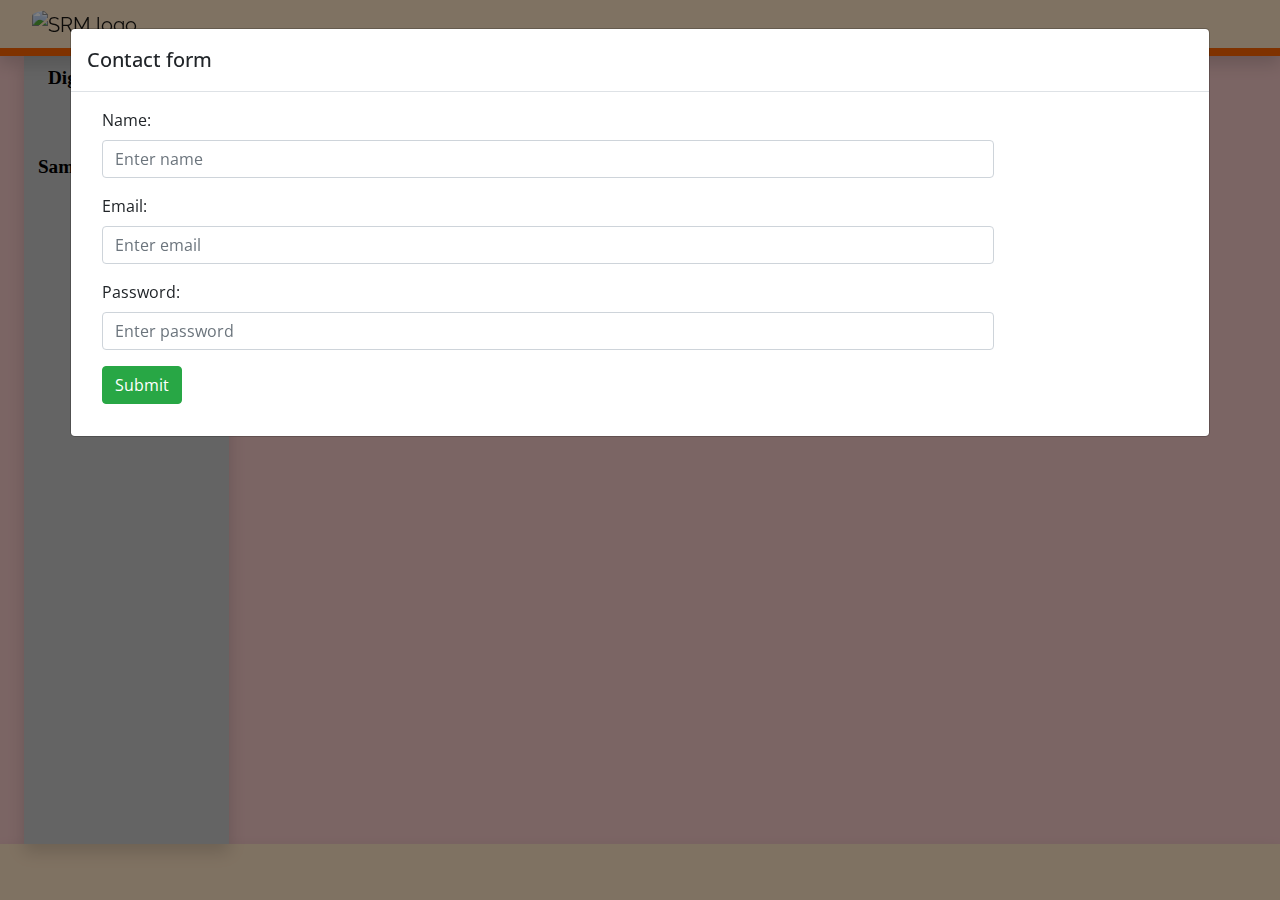
==== index.html @ 909b830c "Firebase attached" ====
<!DOCTYPE html>
<html lang="en">
<head>
	<meta http-equiv="Content-Type" content="text/html; charset=UTF-8"/>
  <meta http-equiv="X-UA-Compatible" content="IE=edge" />
  <meta name="viewport" content="width=device-width, initial-scale=1.0" />
  <meta content="" name="description" />
  <meta content="" name="author" />
  <!-- For iPhone -->
  <meta name="msapplication-TileColor" content="#4076e0" />
  <!-- Chrome, Firefox OS and Opera -->
  <meta name="theme-color" content="#4076e0" />
  <!-- Windows Phone -->
  <meta name="msapplication-navbutton-color" content="#4076e0" />
  <title>Virtual Labs</title>
	<link rel="canonical" href="https://srmeeevlab.github.io" />
  <link rel="shortcut icon" href="PSOC/1_Development_of_voltage_controllers_for_SMIB_system_1/assets/images/favicon.ico" />
  <link rel="stylesheet" href="PSOC/1_Development_of_voltage_controllers_for_SMIB_system_1/assets/css/bootstrap.min.css" />
  <link href="//fonts.googleapis.com/css2?family=Open+Sans&family=Raleway&display=swap" rel="stylesheet" />
  <link rel="stylesheet" href="PSOC/1_Development_of_voltage_controllers_for_SMIB_system_1/assets/fonts/font-awesome-4.7.0/css/font-awesome.min.css" />
  <link rel="stylesheet" href="PSOC/1_Development_of_voltage_controllers_for_SMIB_system_1/assets/css/vlabs-style.css" />
  <script src="PSOC/1_Development_of_voltage_controllers_for_SMIB_system_1/assets/js/jquery-3.4.1.slim.min.js"></script>
  <script src="PSOC/1_Development_of_voltage_controllers_for_SMIB_system_1/assets/js/bootstrap.min.js"></script>

  <link rel="stylesheet" href="https://stackpath.bootstrapcdn.com/bootstrap/4.5.2/css/bootstrap.min.css">

  <script src="https://code.jquery.com/jquery-3.5.1.slim.min.js"></script>
  <script src="https://cdn.jsdelivr.net/npm/@popperjs/core@2.5.3/dist/umd/popper.min.js"></script>
  <script src="https://stackpath.bootstrapcdn.com/bootstrap/4.5.2/js/bootstrap.min.js"></script>

  <!-- END INCLUDE HEADER AND FOOTER -->




  <!-- BEGIN INCLUDE MARKDOWN FILES USING ZERO MD JS -->
  <script src="PSOC/1_Development_of_voltage_controllers_for_SMIB_system_1/assets/js/webcomponents-loader.min.js"></script>
  <script>
    // Set global configs. Declare before importing `zero-md` element.
    // These settings will apply to all instances of `zero-md`.
    window.ZeroMd = {
      config: {
        cssUrls: [
          "PSOC/1_Development_of_voltage_controllers_for_SMIB_system_1/assets/css/github-markdown.min.css",
          "assets/css/vlabs-style.css",
        ],
      },
    };
  </script>
  <script type="module" src="PSOC/1_Development_of_voltage_controllers_for_SMIB_system_1/assets/js/zero-md.min.js"></script>

  <script src="https://www.gstatic.com/firebasejs/10.12.2/firebase-app.js"></script>
<!-- Include only the services you use, for example auth and database below. -->
<!-- <script src="https://www.gstatic.com/firebasejs/10.12.2/firebase-analytics.js"></script>
<script src="https://www.gstatic.com/firebasejs/10.12.2/firebase-firestore.js"></script> -->
<style class="markdown-style">:host{display:block;position:relative;contain:content;}@font-face{font-family:octicons-link;src:url([data-uri]) format('woff')}.markdown-body{-ms-text-size-adjust:100%;-webkit-text-size-adjust:100%;line-height:1.5;color:#24292e;font-family:-apple-system,BlinkMacSystemFont,"Segoe UI",Helvetica,Arial,sans-serif,"Apple Color Emoji","Segoe UI Emoji","Segoe UI Symbol";font-size:16px;line-height:1.5;word-wrap:break-word}.markdown-body .pl-c{color:#6a737d}.markdown-body .pl-c1,.markdown-body .pl-s .pl-v{color:#005cc5}.markdown-body .pl-e,.markdown-body .pl-en{color:#6f42c1}.markdown-body .pl-s .pl-s1,.markdown-body .pl-smi{color:#24292e}.markdown-body .pl-ent{color:#22863a}.markdown-body .pl-k{color:#d73a49}.markdown-body .pl-pds,.markdown-body .pl-s,.markdown-body .pl-s .pl-pse .pl-s1,.markdown-body .pl-sr,.markdown-body .pl-sr .pl-cce,.markdown-body .pl-sr .pl-sra,.markdown-body .pl-sr .pl-sre{color:#032f62}.markdown-body .pl-smw,.markdown-body .pl-v{color:#e36209}.markdown-body .pl-bu{color:#b31d28}.markdown-body .pl-ii{color:#fafbfc;background-color:#b31d28}.markdown-body .pl-c2{color:#fafbfc;background-color:#d73a49}.markdown-body .pl-c2::before{content:"^M"}.markdown-body .pl-sr .pl-cce{font-weight:700;color:#22863a}.markdown-body .pl-ml{color:#735c0f}.markdown-body .pl-mh,.markdown-body .pl-mh .pl-en,.markdown-body .pl-ms{font-weight:700;color:#005cc5}.markdown-body .pl-mi{font-style:italic;color:#24292e}.markdown-body .pl-mb{font-weight:700;color:#24292e}.markdown-body .pl-md{color:#b31d28;background-color:#ffeef0}.markdown-body .pl-mi1{color:#22863a;background-color:#f0fff4}.markdown-body .pl-mc{color:#e36209;background-color:#ffebda}.markdown-body .pl-mi2{color:#f6f8fa;background-color:#005cc5}.markdown-body .pl-mdr{font-weight:700;color:#6f42c1}.markdown-body .pl-ba{color:#586069}.markdown-body .pl-sg{color:#959da5}.markdown-body .pl-corl{text-decoration:underline;color:#032f62}.markdown-body .octicon{display:inline-block;vertical-align:text-top;fill:currentColor}.markdown-body a{background-color:transparent}.markdown-body a:active,.markdown-body a:hover{outline-width:0}.markdown-body strong{font-weight:inherit}.markdown-body strong{font-weight:bolder}.markdown-body h1{font-size:2em;margin:.67em 0}.markdown-body img{border-style:none}.markdown-body code,.markdown-body kbd,.markdown-body pre{font-family:monospace,monospace;font-size:1em}.markdown-body hr{box-sizing:content-box;height:0;overflow:visible}.markdown-body input{font:inherit;margin:0}.markdown-body input{overflow:visible}.markdown-body [type=checkbox]{box-sizing:border-box;padding:0}.markdown-body *{box-sizing:border-box}.markdown-body input{font-family:inherit;font-size:inherit;line-height:inherit}.markdown-body a{color:#0366d6;text-decoration:none}.markdown-body a:hover{text-decoration:underline}.markdown-body strong{font-weight:600}.markdown-body hr{height:0;margin:15px 0;overflow:hidden;background:0 0;border:0;border-bottom:1px solid #dfe2e5}.markdown-body hr::before{display:table;content:""}.markdown-body hr::after{display:table;clear:both;content:""}.markdown-body table{border-spacing:0;border-collapse:collapse}.markdown-body td,.markdown-body th{padding:0}.markdown-body h1,.markdown-body h2,.markdown-body h3,.markdown-body h4,.markdown-body h5,.markdown-body h6{margin-top:0;margin-bottom:0}.markdown-body h1{font-size:32px;font-weight:600}.markdown-body h2{font-size:24px;font-weight:600}.markdown-body h3{font-size:20px;font-weight:600}.markdown-body h4{font-size:16px;font-weight:600}.markdown-body h5{font-size:14px;font-weight:600}.markdown-body h6{font-size:12px;font-weight:600}.markdown-body p{margin-top:0;margin-bottom:10px}.markdown-body blockquote{margin:0}.markdown-body ol,.markdown-body ul{padding-left:0;margin-top:0;margin-bottom:0}.markdown-body ol ol,.markdown-body ul ol{list-style-type:lower-roman}.markdown-body ol ol ol,.markdown-body ol ul ol,.markdown-body ul ol ol,.markdown-body ul ul ol{list-style-type:lower-alpha}.markdown-body dd{margin-left:0}.markdown-body code{font-family:SFMono-Regular,Consolas,"Liberation Mono",Menlo,Courier,monospace;font-size:12px}.markdown-body pre{margin-top:0;margin-bottom:0;font-family:SFMono-Regular,Consolas,"Liberation Mono",Menlo,Courier,monospace;font-size:12px}.markdown-body .octicon{vertical-align:text-bottom}.markdown-body .pl-0{padding-left:0!important}.markdown-body .pl-1{padding-left:4px!important}.markdown-body .pl-2{padding-left:8px!important}.markdown-body .pl-3{padding-left:16px!important}.markdown-body .pl-4{padding-left:24px!important}.markdown-body .pl-5{padding-left:32px!important}.markdown-body .pl-6{padding-left:40px!important}.markdown-body::before{display:table;content:""}.markdown-body::after{display:table;clear:both;content:""}.markdown-body>:first-child{margin-top:0!important}.markdown-body>:last-child{margin-bottom:0!important}.markdown-body a:not([href]){color:inherit;text-decoration:none}.markdown-body .anchor{float:left;padding-right:4px;margin-left:-20px;line-height:1}.markdown-body .anchor:focus{outline:0}.markdown-body blockquote,.markdown-body dl,.markdown-body ol,.markdown-body p,.markdown-body pre,.markdown-body table,.markdown-body ul{margin-top:0;margin-bottom:16px}.markdown-body hr{height:.25em;padding:0;margin:24px 0;background-color:#e1e4e8;border:0}.markdown-body blockquote{padding:0 1em;color:#6a737d;border-left:.25em solid #dfe2e5}.markdown-body blockquote>:first-child{margin-top:0}.markdown-body blockquote>:last-child{margin-bottom:0}.markdown-body kbd{display:inline-block;padding:3px 5px;font-size:11px;line-height:10px;color:#444d56;vertical-align:middle;background-color:#fafbfc;border:solid 1px #c6cbd1;border-bottom-color:#959da5;border-radius:3px;box-shadow:inset 0 -1px 0 #959da5}.markdown-body h1,.markdown-body h2,.markdown-body h3,.markdown-body h4,.markdown-body h5,.markdown-body h6{margin-top:24px;margin-bottom:16px;font-weight:600;line-height:1.25}.markdown-body h1 .octicon-link,.markdown-body h2 .octicon-link,.markdown-body h3 .octicon-link,.markdown-body h4 .octicon-link,.markdown-body h5 .octicon-link,.markdown-body h6 .octicon-link{color:#1b1f23;vertical-align:middle;visibility:hidden}.markdown-body h1:hover .anchor,.markdown-body h2:hover .anchor,.markdown-body h3:hover .anchor,.markdown-body h4:hover .anchor,.markdown-body h5:hover .anchor,.markdown-body h6:hover .anchor{text-decoration:none}.markdown-body h1:hover .anchor .octicon-link,.markdown-body h2:hover .anchor .octicon-link,.markdown-body h3:hover .anchor .octicon-link,.markdown-body h4:hover .anchor .octicon-link,.markdown-body h5:hover .anchor .octicon-link,.markdown-body h6:hover .anchor .octicon-link{visibility:visible}.markdown-body h1{padding-bottom:.3em;font-size:2em;border-bottom:1px solid #eaecef}.markdown-body h2{padding-bottom:.3em;font-size:1.5em;border-bottom:1px solid #eaecef}.markdown-body h3{font-size:1.25em}.markdown-body h4{font-size:1em}.markdown-body h5{font-size:.875em}.markdown-body h6{font-size:.85em;color:#6a737d}.markdown-body ol,.markdown-body ul{padding-left:2em}.markdown-body ol ol,.markdown-body ol ul,.markdown-body ul ol,.markdown-body ul ul{margin-top:0;margin-bottom:0}.markdown-body li{word-wrap:break-all}.markdown-body li>p{margin-top:16px}.markdown-body li+li{margin-top:.25em}.markdown-body dl{padding:0}.markdown-body dl dt{padding:0;margin-top:16px;font-size:1em;font-style:italic;font-weight:600}.markdown-body dl dd{padding:0 16px;margin-bottom:16px}.markdown-body table{display:block;width:100%;overflow:auto}.markdown-body table th{font-weight:600}.markdown-body table td,.markdown-body table th{padding:6px 13px;border:1px solid #dfe2e5}.markdown-body table tr{background-color:#fff;border-top:1px solid #c6cbd1}.markdown-body table tr:nth-child(2n){background-color:#f6f8fa}.markdown-body img{max-width:100%;box-sizing:content-box;background-color:#fff}.markdown-body img[align=right]{padding-left:20px}.markdown-body img[align=left]{padding-right:20px}.markdown-body code{padding:.2em .4em;margin:0;font-size:85%;background-color:rgba(27,31,35,.05);border-radius:3px}.markdown-body pre{word-wrap:normal}.markdown-body pre>code{padding:0;margin:0;font-size:100%;word-break:normal;white-space:pre;background:0 0;border:0}.markdown-body .highlight{margin-bottom:16px}.markdown-body .highlight pre{margin-bottom:0;word-break:normal}.markdown-body .highlight pre,.markdown-body pre{padding:16px;overflow:auto;font-size:85%;line-height:1.45;background-color:#f6f8fa;border-radius:3px}.markdown-body pre code{display:inline;max-width:auto;padding:0;margin:0;overflow:visible;line-height:inherit;word-wrap:normal;background-color:transparent;border:0}.markdown-body .full-commit .btn-outline:not(:disabled):hover{color:#005cc5;border-color:#005cc5}.markdown-body kbd{display:inline-block;padding:3px 5px;font:11px SFMono-Regular,Consolas,"Liberation Mono",Menlo,Courier,monospace;line-height:10px;color:#444d56;vertical-align:middle;background-color:#fafbfc;border:solid 1px #d1d5da;border-bottom-color:#c6cbd1;border-radius:3px;box-shadow:inset 0 -1px 0 #c6cbd1}.markdown-body :checked+.radio-label{position:relative;z-index:1;border-color:#0366d6}.markdown-body .task-list-item{list-style-type:none}.markdown-body .task-list-item+.task-list-item{margin-top:3px}.markdown-body .task-list-item input{margin:0 .2em .25em -1.6em;vertical-align:middle}.markdown-body hr{border-bottom-color:#eee}
/*# sourceMappingURL=github-markdown.min.css.map */.vlabs-page {
    min-height: 100vh;
    overflow-x: hidden;
}
body{
    background-color: rgb(247, 202, 201) ;
    width:100%;
    
    
    margin: 0;
    padding: 0;
}

.vlabs-header {
    border-bottom: 8px solid #ff6500;
    font-family: 'Raleway', sans-serif;
}

.vlabs-page-main {
    font-size: 1rem;
    font-family: "Open Sans", sans-serif;
}

.vlabs-lab-name {
    font-size: 1.7rem;
}

.vlabs-footer {
    font-size: 14px;
    background: rgb(17, 17, 17);
    font-family: 'Raleway', sans-serif;
}

.vlabs-footer-sect-name {
    border-width: 0.15rem;
    border-style: solid;
    border-image: linear-gradient(to right, #3EC1D5 20%, #555 0%) 0% 0% 100% 0%;
}

.vlabs-lab-name {
    color: #2C99CE;
}

.vlabs-page-content {
    /* border-left: 2px dotted #89a7c4; */
    /* overflow-y: hidden; */
    overflow-y: visible;
    font-family: 'Raleway', sans-serif;
    width: 100%;
}

.social-links>a {
    color: #fff;
    border-radius: 50%;
    width: 36px;
    height: 36px;
}

.sidebar a {
    color: #3e6389;
}

.sidebar a:hover {
    color: #ff6600;
}

.sidebar {
    font-size: 1.2rem;
    font-weight: bold;
    text-align: center;
}


.vlabs-header a {
    margin: 0 1rem;
    padding: 0.5rem 1rem;
    color: #2C98CD;
}


.vlabs-header #headerNavbar a:hover {
    background: #77BB41;
    color: #fff;
    border-radius: 10px;
}

.vlabs-header #headerNavbar a {
    border-radius: 10px;
    transition: 0.3s;
}

.breadcrumbs,
.breadcrumbs a,
.breadcrumbs span {
    font-size: 1.6rem;
    color: #337ab7;
}

.custom-bg-boxshadow {
  background-color: rgba(76, 175, 80, 0.3);
  box-shadow: 0px 0px 10px rgba(255, 255, 255, 0.5);
}

.page-name {
    color: #337ab7;
}

/*pre-test and post-test page styling fix*/

.answers {
    font-size: 1rem;
    display: flex;
    flex-direction: column;
    margin-bottom: 1rem;
}

.question {
    font-weight: 900;
}

/* feedback */
#feedback-btn {
    color: #2C99CE;
    border-color: #2C99CE;
}

.alertblock{

  display: none;
}

/* to override markdown styling */
.markdown-body {
    font-family: 'Raleway', sans-serif;
}

/* to fix the  extended lines*/
.markdown-body table tr {
    border-top: 0;
}

h1,
h2,
h3{
    color: #2C99CE;
}

.sidebar a{
   color: #000000;
   font-family: serif;
   font-style: normal;

}


.navbar-brand img{
  border-radius: 20%;
  /* border: 3px solid #DC143C; */
  width: 18%;
  height: 18%;
} 
</style>
  <!-- END INCLUDE MARKDOWN FILES USING ZERO MD JS -->
</head>
<body class="p-0 container-fluid vlabs-page d-flex flex-column justify-content-between " >
  <header class="vlabs-header sticky-top  shadow z-index-999 custom-bg-boxshadow" style="background-color:#FFE4C4;">
    <nav class="p-0 d-flex justify-content-between navbar navbar-expand-lg navbar-light">
      <a href="https://srmist.edu.in/" class="navbar-brand">
        <img src="PSOC/1_Development_of_voltage_controllers_for_SMIB_system_1/assets/images/SRM_Logo.png" alt="SRM logo" />
      </a>
      <!-- <a href="http://vlab.co.in/" class="navbar-brand">
        <img src="PSOC/1_Development_of_voltage_controllers_for_SMIB_system_1/assets/images/vlabs-color-small-moe.jpg" alt="vlabs logo" />
      </a> -->
      <!-- <button class="navbar-toggler" type="button" data-toggle="collapse" data-target="#headerNavbar"
        aria-controls="headerNavbar" aria-expanded="false" aria-label="Toggle navigation">
        <span class="navbar-toggler-icon"></span>
      </button> -->
    </nav>
  </header>
  <div class="container-fluid flex-fill d-flex flex-column vlabs-page-main">
    <div class="row flex-grow-1 px-4">
      <div class="nav flex-column col col-sm-3 col-lg-2 sidebar shadow z-index-999" style="background-color: rgb(200, 200, 200) ;">
        
        <!-- <a href="index.html" class="py-2">Aim</a> -->
        <!-- <a href="PSOC/1_Development_of_voltage_controllers_for_SMIB_system_1/theory.html" class="py-2">Theory</a> -->
        <a href="PSOC/1_Development_of_voltage_controllers_for_SMIB_system_1/tripleandgate.html" class="py-2">Digital Simulator</a>
        <a href="PSOC/1_Development_of_voltage_controllers_for_SMIB_system_1/procedure.html" class="py-2">Procedure</a>
        <a href="PSOC/1_Development_of_voltage_controllers_for_SMIB_system_1/sample_experiment.html" class="py-2">Sample Experiment</a>
        <!-- <a href="PSOC/1_Development_of_voltage_controllers_for_SMIB_system_1/posttest.html" class="py-2">Post Test</a> -->
        <a href="PSOC/1_Development_of_voltage_controllers_for_SMIB_system_1/developers.html" class="py-2">Developers</a>
        <a href="PSOC/1_Development_of_voltage_controllers_for_SMIB_system_1/feedback.html" class="py-2">Feedback</a>
      </div>
      <div class="vlabs-page-content col col-sm-7 col-lg-10 pr-5 pb-4">
        <zero-md src="round-template/experiment/experiment-name.md">
          <template>
            <style>
              div {
                font-family: "Raleway", sans-serif;
              }
              h1,
              h2 {
                margin: 0.5em 0;
                color: #2c99ce;
                text-align: center;
              }
            </style>
          </template>
        </zero-md>
        <h3 class="page-name" style="color:  #DC143C; font-style: italic;font-family: serif;font-size: 50px;">Welcome to the Digital Electronics Lab!</h3>
          <div><br><p style="font-size: 20px;">In this laboratory, students will get to explore and learn various concepts regarding Digital Electronics. The platform is developed as open source, so that the student doesn't need to download or install any third-party application. This platform provides a creative and inventive playground for all skill levels, from beginners to seasoned enthusiasts. Prepare to learn more and get more passionate about digital electronics.</p></div>
      </div>
      <div class="modal fade" id="exampleModalLong" tabindex="-1" role="dialog" aria-labelledby="exampleModalLongTitle" aria-hidden="true"> 
        <div class="modal-dialog  modal-xl" role="document">
          <div class="modal-content">
            <div class="modal-header">
              <h5 class="modal-title" id="exampleModalLongTitle">Contact form</h5>
              
            </div>
            <div class="modal-body">
              <form class="form-horizontal" id="Form">
                <div id="alertblock" class="alert alert-success p-2" style="display: none;">
                  <strong>Form Submitted!!</strong>
                </div>
                <div id="alertblock1" class="alert alert-danger p-2" style="display: none;">
                  <strong>Invalid Credentials!!</strong>
                </div>
                <div class="form-group">
                  <label class="control-label col-sm-2" for="name">Name:</label>
                  <div class="col-sm-10">
                    <input type="name" class="form-control" id="name" placeholder="Enter name" name="name">
                  </div>
                </div>
                <div class="form-group">
                  <label class="control-label col-sm-2" for="email">Email:</label>
                  <div class="col-sm-10">
                    <input type="email" class="form-control" id="email" placeholder="Enter email" name="email">
                  </div>
                </div>
                <div class="form-group">
                  <label class="control-label col-sm-2" for="pwd">Password:</label>
                  <div class="col-sm-10">
                    <input type="password" class="form-control" id="password" placeholder="Enter password" name="password">
                  </div>
                </div>
                <div class="form-group">
                  <div class="col-sm-offset-2 col-sm-10">
                    <button type="submit" class="btn btn-success">Submit</button>
                  </div>
                </div>
              </form>
              
            </div>
            
          </div>
        </div>
      </div>
      
      <!-- data-backdrop="static" data-keyboard="false" -->
    </div>
  </div>
  <script type="module" src="./app.js"></script>
  <script>
    $(document).ready(function(){
      $("#exampleModalLong").modal('show');
      
    });
    
  </script>
  <footer class="text-light pt-2 vlabs-footer d-flex flex-column sidebar shadow z-index-999" 
          style="background-color:#FFE4C4;">
    <div class="row text-center">
      <div class="m-auto py-4 text-center" style="font-family: 'Open Sans', sans-serif">
        <!-- <p  style="color:#DC143C; font-style: bold; font-weight: bolder; font-family: serif;font-size: 20px; ">
          We Acknowledge NITK and PALS for extending their support towards
          successful completion of this experiment
        </p> -->
      </div>
    </div>
  </footer>
</html>
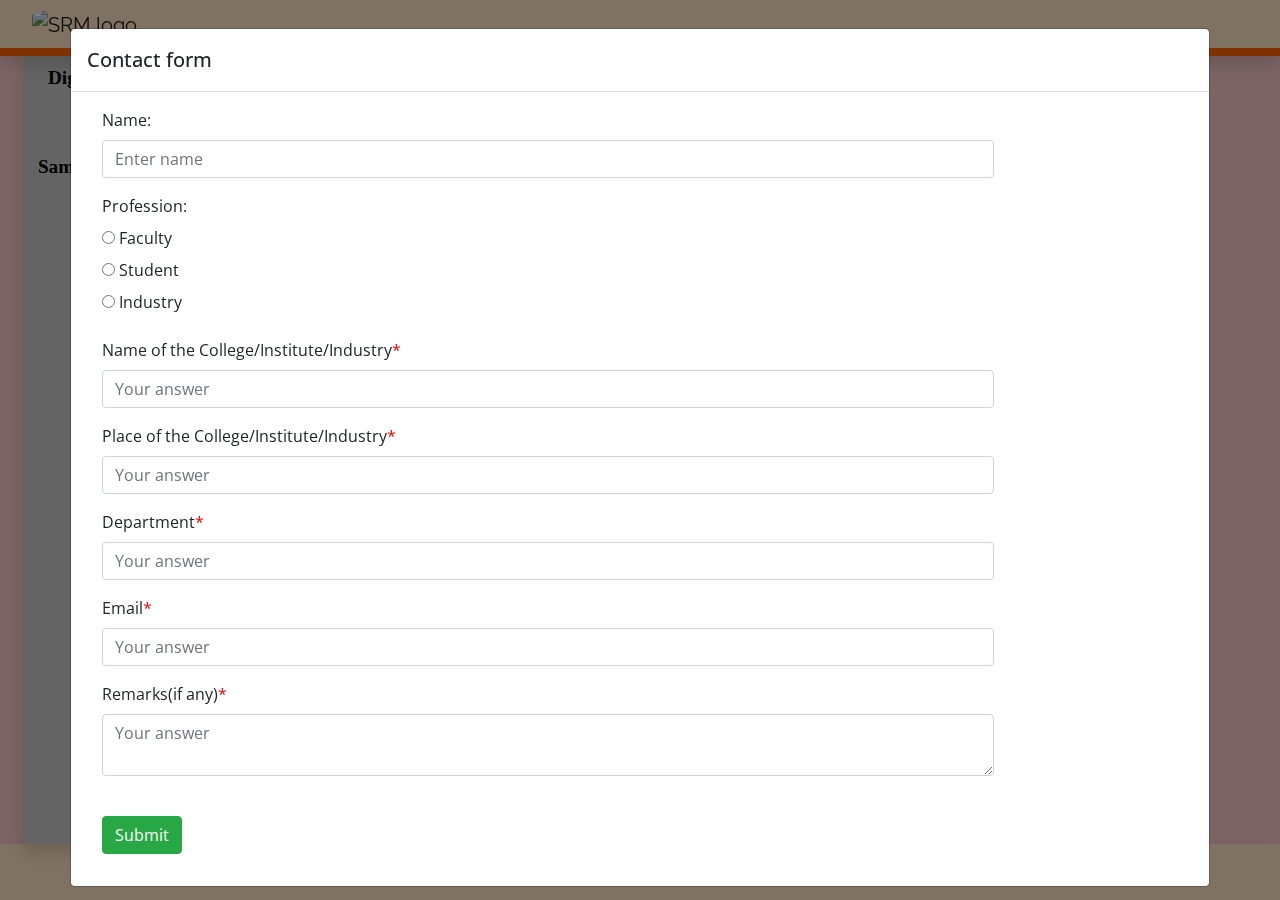
==== commit 975a0a12: "Form added" ====
--- a/index.html
+++ b/index.html
@@ -274,32 +274,95 @@
             </div>
             <div class="modal-body">
               <form class="form-horizontal" id="Form">
+
                 <div id="alertblock" class="alert alert-success p-2" style="display: none;">
                   <strong>Form Submitted!!</strong>
                 </div>
                 <div id="alertblock1" class="alert alert-danger p-2" style="display: none;">
                   <strong>Invalid Credentials!!</strong>
                 </div>
-                <div class="form-group">
-                  <label class="control-label col-sm-2" for="name">Name:</label>
+
+
+                <div class="form-group">
+                  
+                  <div class="col-10">
+                    <label class="control-label" for="name">Name:</label>
+                    <input type="name" class="form-control" id="name" placeholder="Enter name" name="name">
+                  </div>
+                
+                </div>
+                
+                <div class="form-group">
+                  
                   <div class="col-sm-10">
-                    <input type="name" class="form-control" id="name" placeholder="Enter name" name="name">
-                  </div>
-                </div>
-                <div class="form-group">
-                  <label class="control-label col-sm-2" for="email">Email:</label>
+                    <label for="" class="control-label">Profession:</label>
+                  </div>
+                    <div class ="col-sm-10">
+                    <input type="radio" name="Faculty">
+                    <label for="Faculty">Faculty</label>
+                  </div>
                   <div class="col-sm-10">
-                    <input type="email" class="form-control" id="email" placeholder="Enter email" name="email">
-                  </div>
-                </div>
-                <div class="form-group">
-                  <label class="control-label col-sm-2" for="pwd">Password:</label>
+                    <input type="radio" name="Student">
+                    <label for="Student">Student</label>
+                  </div>
                   <div class="col-sm-10">
-                    <input type="password" class="form-control" id="password" placeholder="Enter password" name="password">
-                  </div>
-                </div>
-                <div class="form-group">
-                  <div class="col-sm-offset-2 col-sm-10">
+                    <input type="radio" name="Industry">
+                    <label for="Industry">Industry</label>
+                  </div>
+                </div>
+
+
+                <div class="form-group">
+                  
+                  <div class="col-10">
+                    <label class="control-label" for="college">Name of the College/Institute/Industry<span style="color:red">*</span></label>
+                    <input type="college" class="form-control" id="college" placeholder="Your answer" name="college" required>
+                  </div>
+                </div>
+
+                <div class="form-group">
+                
+                  
+                  <div class="col-10">
+                    <label class="control-label" for="place">Place of the College/Institute/Industry<span style="color:red">*</span></label>
+                    <input type="place" class="form-control" id="place" placeholder="Your answer" name="place" required>
+                  </div>
+                
+                </div>
+
+                <div class="form-group">
+                
+                  
+                  <div class="col-10">
+                    <label class="control-label" for="department">Department<span style="color:red">*</span></label>
+                    <input type="department" class="form-control" id="department" placeholder="Your answer" name="department" required>
+                  </div>
+                
+                </div>
+
+                <div class="form-group">
+                  
+                  <div class="col-10">
+                    <label class="control-label" for="email">Email<span style="color:red">*</span></label>
+                    <input type="email" class="form-control" id="email" placeholder="Your answer" name="email" required>
+                  </div>
+               
+                </div>
+                  
+                <div class="form-group"> 
+                     
+                    <div class="col-10">
+                      <label class="control-label" for="remarks">Remarks(if any)<span style="color:red">*</span></label> 
+                    <br>
+                    <textarea  class="form-control" name="remarks" id="remarks" placeholder="Your answer" required></textarea>
+                  </div>
+                
+                </div>
+                
+                <div class="form-group">
+                  <div class="col-sm-10">
+                     <br>
+                    
                     <button type="submit" class="btn btn-success">Submit</button>
                   </div>
                 </div>
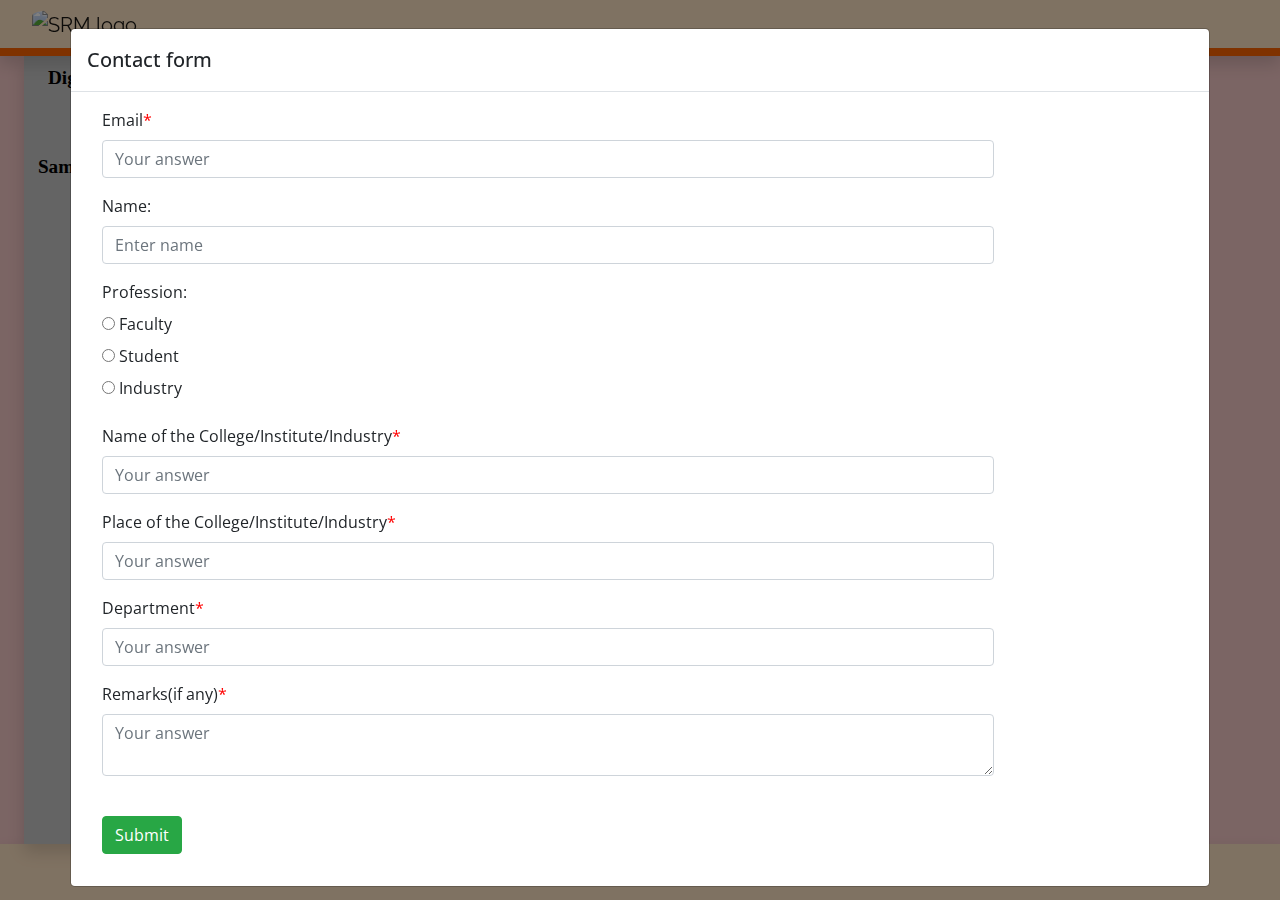
==== commit 9568769a: "Form validation added" ====
--- a/index.html
+++ b/index.html
@@ -265,24 +265,36 @@
         <h3 class="page-name" style="color:  #DC143C; font-style: italic;font-family: serif;font-size: 50px;">Welcome to the Digital Electronics Lab!</h3>
           <div><br><p style="font-size: 20px;">In this laboratory, students will get to explore and learn various concepts regarding Digital Electronics. The platform is developed as open source, so that the student doesn't need to download or install any third-party application. This platform provides a creative and inventive playground for all skill levels, from beginners to seasoned enthusiasts. Prepare to learn more and get more passionate about digital electronics.</p></div>
       </div>
-      <div class="modal fade" id="exampleModalLong" tabindex="-1" role="dialog" aria-labelledby="exampleModalLongTitle" aria-hidden="true"> 
+      <div class="modal fade" id="exampleModalLong" tabindex="-1" role="dialog" aria-labelledby="exampleModalLongTitle" aria-hidden="true" data-keyboard="false" data-backdrop="static" style="z-index:99999;"> 
         <div class="modal-dialog  modal-xl" role="document">
           <div class="modal-content">
             <div class="modal-header">
               <h5 class="modal-title" id="exampleModalLongTitle">Contact form</h5>
-              
+              <button type="button" id="close_button" class="close" data-dismiss="modal" aria-label="Close" style="display: none;">
+                <span aria-hidden="true">&times;</span>
+              </button>
             </div>
             <div class="modal-body">
               <form class="form-horizontal" id="Form">
 
                 <div id="alertblock" class="alert alert-success p-2" style="display: none;">
-                  <strong>Form Submitted!!</strong>
+                  <strong>Form Submitted Successfully!</strong>
                 </div>
                 <div id="alertblock1" class="alert alert-danger p-2" style="display: none;">
                   <strong>Invalid Credentials!!</strong>
                 </div>
-
-
+                <div id="alertblock2" class="alert alert-success p-2" style="display: none;">
+                  <strong>Email Validation Successful!! You are an existing user</strong>
+                </div>
+
+                <div class="form-group">
+                  
+                  <div class="col-10">
+                    <label class="control-label" for="email">Email<span style="color:red">*</span></label>
+                    <input type="email" class="form-control" id="email" placeholder="Your answer" name="email" required>
+                  </div>
+               
+                </div>
                 <div class="form-group">
                   
                   <div class="col-10">
@@ -340,14 +352,7 @@
                 
                 </div>
 
-                <div class="form-group">
-                  
-                  <div class="col-10">
-                    <label class="control-label" for="email">Email<span style="color:red">*</span></label>
-                    <input type="email" class="form-control" id="email" placeholder="Your answer" name="email" required>
-                  </div>
-               
-                </div>
+                
                   
                 <div class="form-group"> 
                      
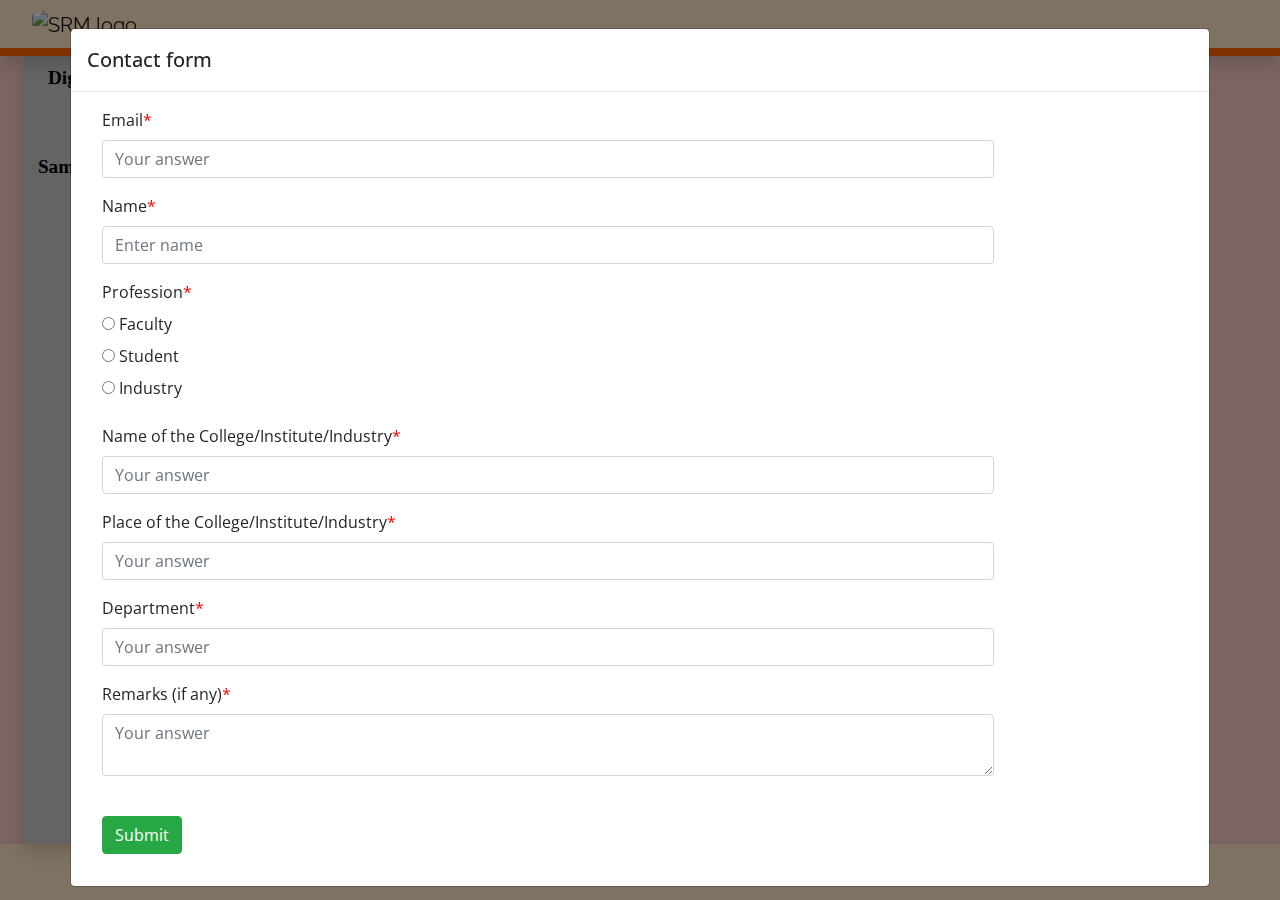
==== commit c5cfc2c6: "Minor Changes" ====
--- a/index.html
+++ b/index.html
@@ -298,8 +298,8 @@
                 <div class="form-group">
                   
                   <div class="col-10">
-                    <label class="control-label" for="name">Name:</label>
-                    <input type="name" class="form-control" id="name" placeholder="Enter name" name="name">
+                    <label class="control-label" for="name">Name<span style="color:red">*</span></label>
+                    <input type="name" class="form-control" id="name" placeholder="Enter name" name="name" required>
                   </div>
                 
                 </div>
@@ -307,7 +307,7 @@
                 <div class="form-group">
                   
                   <div class="col-sm-10">
-                    <label for="" class="control-label">Profession:</label>
+                    <label for="" class="control-label">Profession<span style="color:red">*</span></label>
                   </div>
                     <div class ="col-sm-10">
                     <input type="radio" name="Faculty">
@@ -357,7 +357,7 @@
                 <div class="form-group"> 
                      
                     <div class="col-10">
-                      <label class="control-label" for="remarks">Remarks(if any)<span style="color:red">*</span></label> 
+                      <label class="control-label" for="remarks">Remarks (if any)<span style="color:red">*</span></label> 
                     <br>
                     <textarea  class="form-control" name="remarks" id="remarks" placeholder="Your answer" required></textarea>
                   </div>
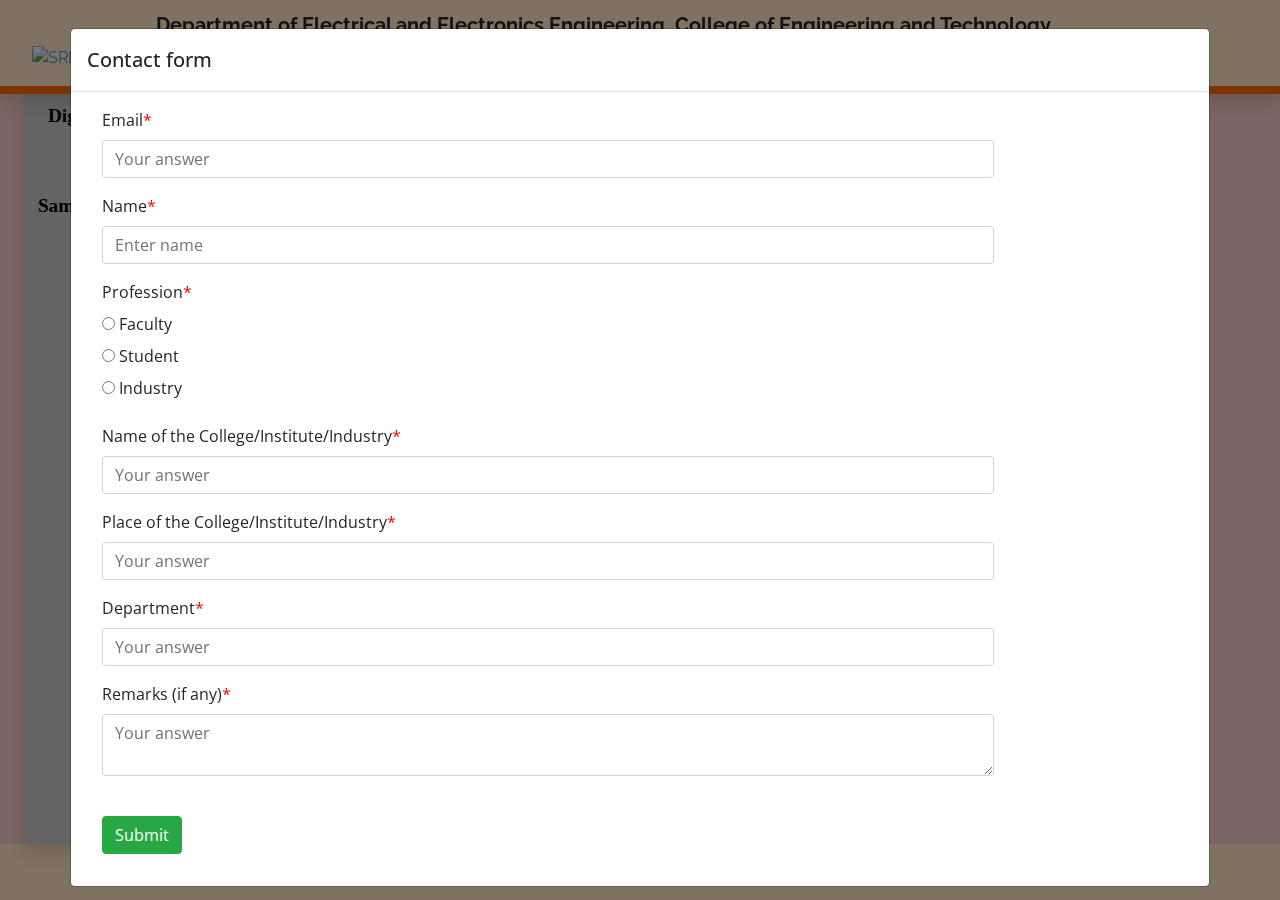
==== commit 9b838e88: "Minor Changes" ====
--- a/index.html
+++ b/index.html
@@ -215,23 +215,33 @@
   width: 18%;
   height: 18%;
 } 
+
+.titleContent {
+
+  font-size: 20px;
+  font-weight: bold;
+}
+
+.titleContent_div {
+
+  display: inline-block;
+  align-self: center;
+  margin-bottom: 0px;
+}
+
 </style>
   <!-- END INCLUDE MARKDOWN FILES USING ZERO MD JS -->
 </head>
 <body class="p-0 container-fluid vlabs-page d-flex flex-column justify-content-between " >
   <header class="vlabs-header sticky-top  shadow z-index-999 custom-bg-boxshadow" style="background-color:#FFE4C4;">
-    <nav class="p-0 d-flex justify-content-between navbar navbar-expand-lg navbar-light">
-      <a href="https://srmist.edu.in/" class="navbar-brand">
-        <img src="PSOC/1_Development_of_voltage_controllers_for_SMIB_system_1/assets/images/SRM_Logo.png" alt="SRM logo" />
+    
+      <a href="https://srmist.edu.in/">
+        <img src="PSOC/1_Development_of_voltage_controllers_for_SMIB_system_1/assets/images/SRM_Logo.png" alt="SRM logo" width="12%" height="12%"/>
       </a>
-      <!-- <a href="http://vlab.co.in/" class="navbar-brand">
-        <img src="PSOC/1_Development_of_voltage_controllers_for_SMIB_system_1/assets/images/vlabs-color-small-moe.jpg" alt="vlabs logo" />
-      </a> -->
-      <!-- <button class="navbar-toggler" type="button" data-toggle="collapse" data-target="#headerNavbar"
-        aria-controls="headerNavbar" aria-expanded="false" aria-label="Toggle navigation">
-        <span class="navbar-toggler-icon"></span>
-      </button> -->
-    </nav>
+    <div class="titleContent_div">
+      <p class="titleContent" style="margin-top: 10px;">Department of Electrical and Electronics Engineering, College of Engineering and Technology
+        <br> SRM Institute of Science and Technology, Kattankulathur, Chennai-603203, India.</p>
+    </div>
   </header>
   <div class="container-fluid flex-fill d-flex flex-column vlabs-page-main">
     <div class="row flex-grow-1 px-4">
@@ -284,7 +294,7 @@
                   <strong>Invalid Credentials!!</strong>
                 </div>
                 <div id="alertblock2" class="alert alert-success p-2" style="display: none;">
-                  <strong>Email Validation Successful!! You are an existing user</strong>
+                  <strong>You've already filled the form before!</strong>
                 </div>
 
                 <div class="form-group">
@@ -310,15 +320,15 @@
                     <label for="" class="control-label">Profession<span style="color:red">*</span></label>
                   </div>
                     <div class ="col-sm-10">
-                    <input type="radio" name="Faculty">
+                    <input type="radio" name="Profession" required>
                     <label for="Faculty">Faculty</label>
                   </div>
                   <div class="col-sm-10">
-                    <input type="radio" name="Student">
+                    <input type="radio" name="Profession">
                     <label for="Student">Student</label>
                   </div>
                   <div class="col-sm-10">
-                    <input type="radio" name="Industry">
+                    <input type="radio" name="Profession">
                     <label for="Industry">Industry</label>
                   </div>
                 </div>
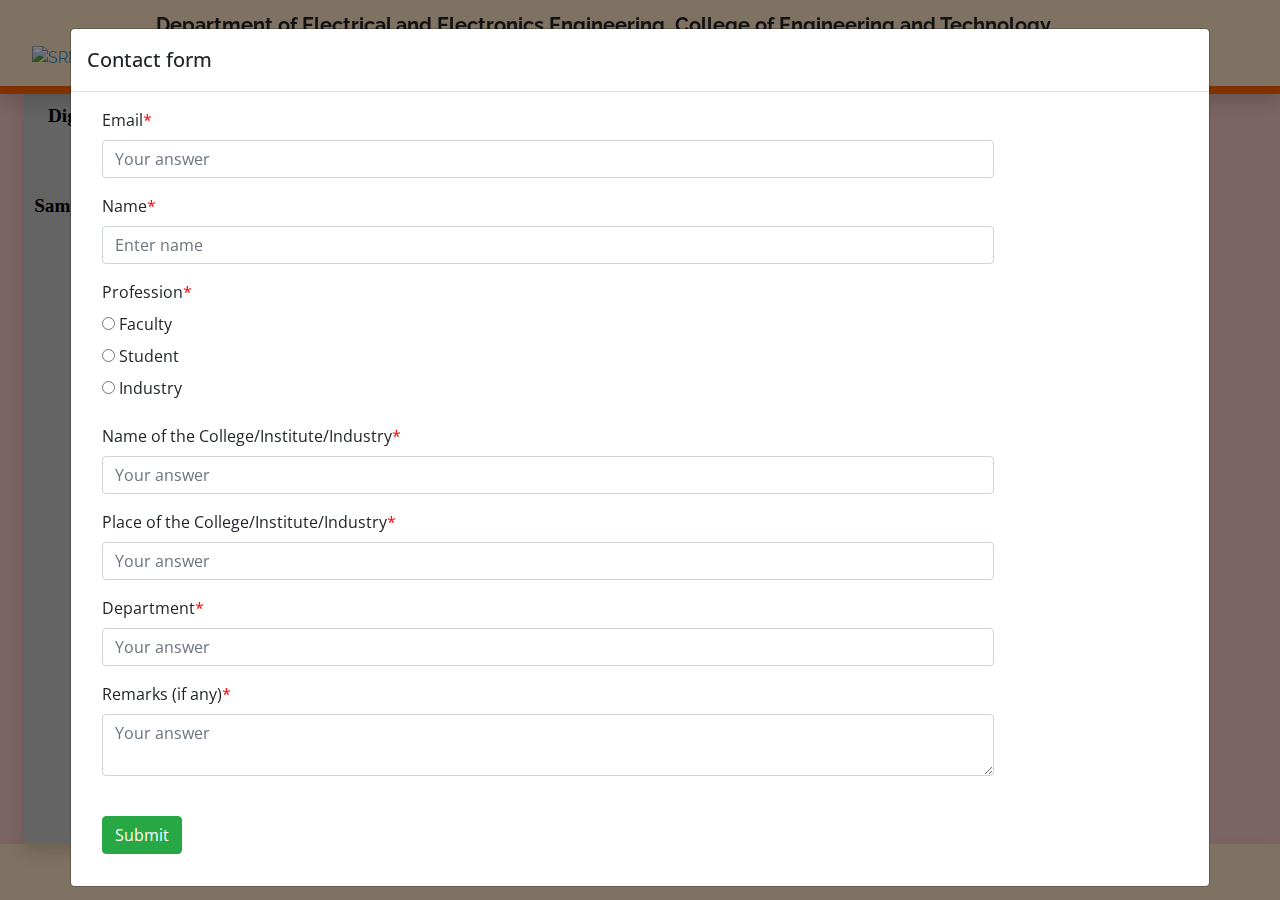
==== commit 6bda243a: "Minor Changes" ====
--- a/index.html
+++ b/index.html
@@ -251,7 +251,7 @@
         <!-- <a href="PSOC/1_Development_of_voltage_controllers_for_SMIB_system_1/theory.html" class="py-2">Theory</a> -->
         <a href="PSOC/1_Development_of_voltage_controllers_for_SMIB_system_1/tripleandgate.html" class="py-2">Digital Simulator</a>
         <a href="PSOC/1_Development_of_voltage_controllers_for_SMIB_system_1/procedure.html" class="py-2">Procedure</a>
-        <a href="PSOC/1_Development_of_voltage_controllers_for_SMIB_system_1/sample_experiment.html" class="py-2">Sample Experiment</a>
+        <a href="PSOC/1_Development_of_voltage_controllers_for_SMIB_system_1/sample_experiment.html" class="py-2">Sample Experiments</a>
         <!-- <a href="PSOC/1_Development_of_voltage_controllers_for_SMIB_system_1/posttest.html" class="py-2">Post Test</a> -->
         <a href="PSOC/1_Development_of_voltage_controllers_for_SMIB_system_1/developers.html" class="py-2">Developers</a>
         <a href="PSOC/1_Development_of_voltage_controllers_for_SMIB_system_1/feedback.html" class="py-2">Feedback</a>
